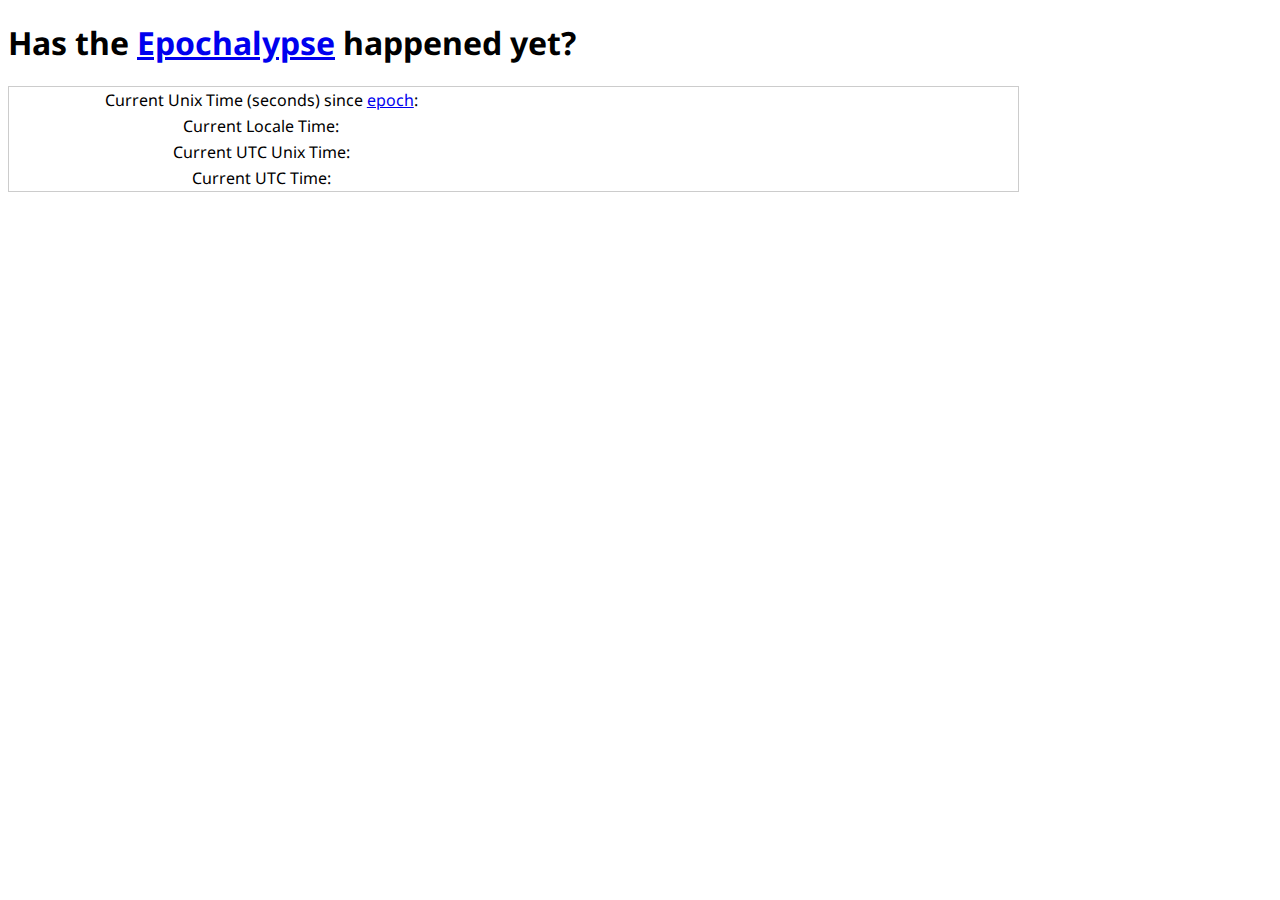
==== index.html @ 72a7f582 "init commit" ====
<!DOCTYPE html>
<html lang="en">

<head>
    <meta charset="UTF-8">
    <meta http-equiv="X-UA-Compatible" content="IE=edge">
    <meta name="viewport" content="width=device-width, initial-scale=1.0">
    <link rel="preconnect" href="https://fonts.googleapis.com">
    <link rel="preconnect" href="https://fonts.gstatic.com" crossorigin>
    <link href="https://fonts.googleapis.com/css2?family=Noto+Sans&display=swap" rel="stylesheet">

    <link rel="stylesheet" href="style.css">

    <script src="script.js"></script>
    <title>Epochalypse?</title>
</head>

<body onload="getCurrentTime()">
    <div class="big">
        <h1>
            Has the <a href="https://en.wikipedia.org/wiki/Year_2038_problem">Epochalypse</a> happened yet?
        </h1>
    </div>
    <div class="primary">
    </div>
    <div>
        <table class="timetable">
            <tr>
                <td>
                    Current Unix Time (seconds) since <a href="https://en.wikipedia.org/wiki/Unix_time">epoch</a>:
                </td>
                <td class="time" id="locale-unix">
                </td>
            </tr>
            <tr>
                <td>
                    Current Locale Time:
                </td>
                <td class="time" id="locale">
                </td>
            </tr>
            <tr>
                <td>
                    Current UTC Unix Time:
                </td>
                <td class="time" id="utc-unix">
                </td>
            </tr>
            <tr>
                <td>
                    Current UTC Time:
                </td>
                <td class="time" id="utc">
                </td>
            </tr>
        </table>
        </h2>
    </div>
</body>

</html>
---- style.css ----
body {
    font-family: 'Noto Sans', sans-serif;
    font-size: 16px;
}

.primary {
    text-align: center;
}

.time {
    font-weight: bold;
}

.timetable {
    text-align: center;
    width: 80%;
    table-layout: fixed;
    border-collapse: collapse;
    border-spacing: 0;
    border: 1px solid #ccc;
    margin: 0 0 1em 0;
    font-size: 1em;
    line-height: 1.5em;
    border-radius: 10%;
}
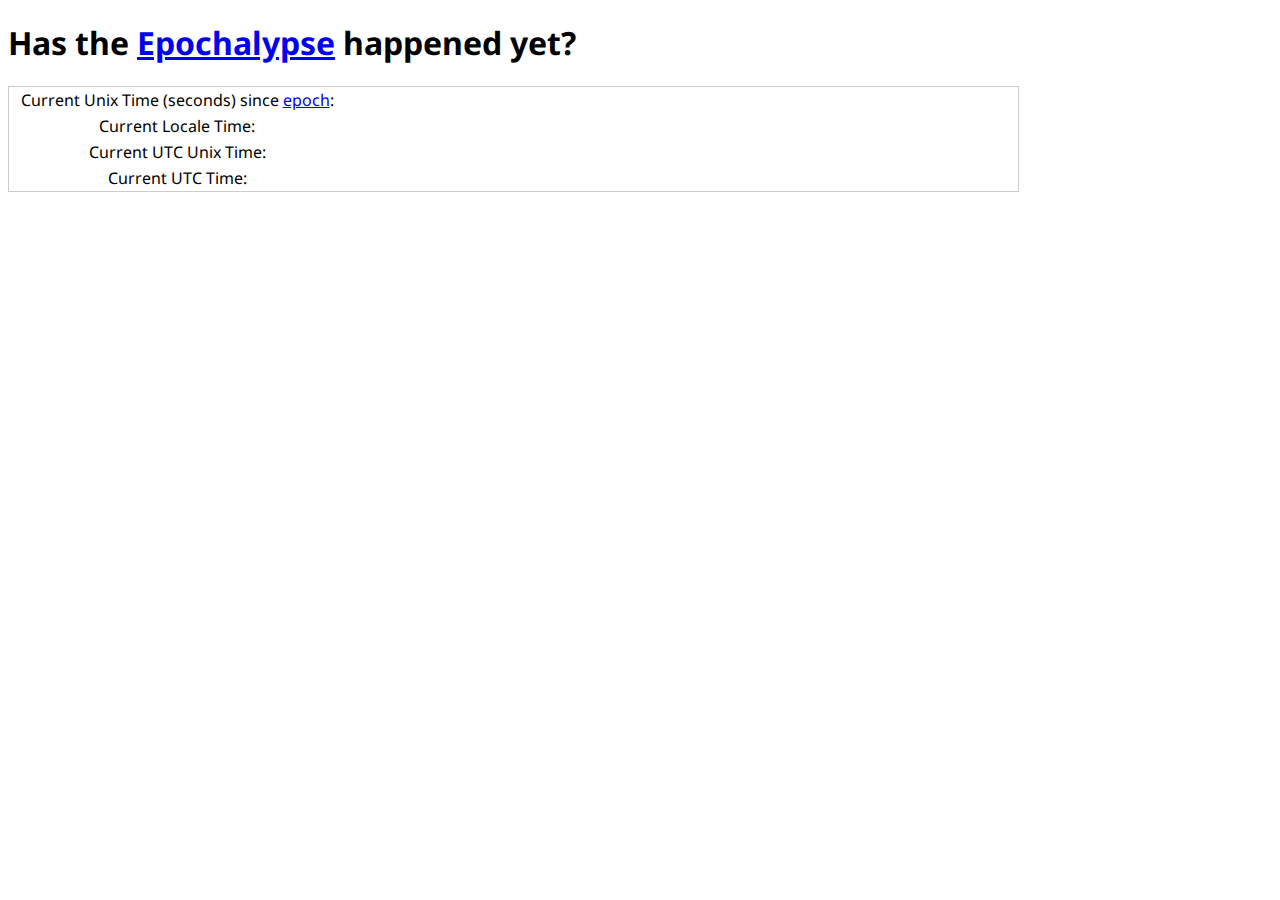
==== commit 986fe133: "add check for epoch" ====
--- a/index.html
+++ b/index.html
@@ -31,6 +31,8 @@
                 </td>
                 <td class="time" id="locale-unix">
                 </td>
+                <td class="time" id="locale-passed">
+                </td>
             </tr>
             <tr>
                 <td>
@@ -45,6 +47,8 @@
                 </td>
                 <td class="time" id="utc-unix">
                 </td>
+                <td class="time" id="utc-passed">
+                </td>
             </tr>
             <tr>
                 <td>
@@ -58,4 +62,4 @@
     </div>
 </body>
 
-</html>+</html>
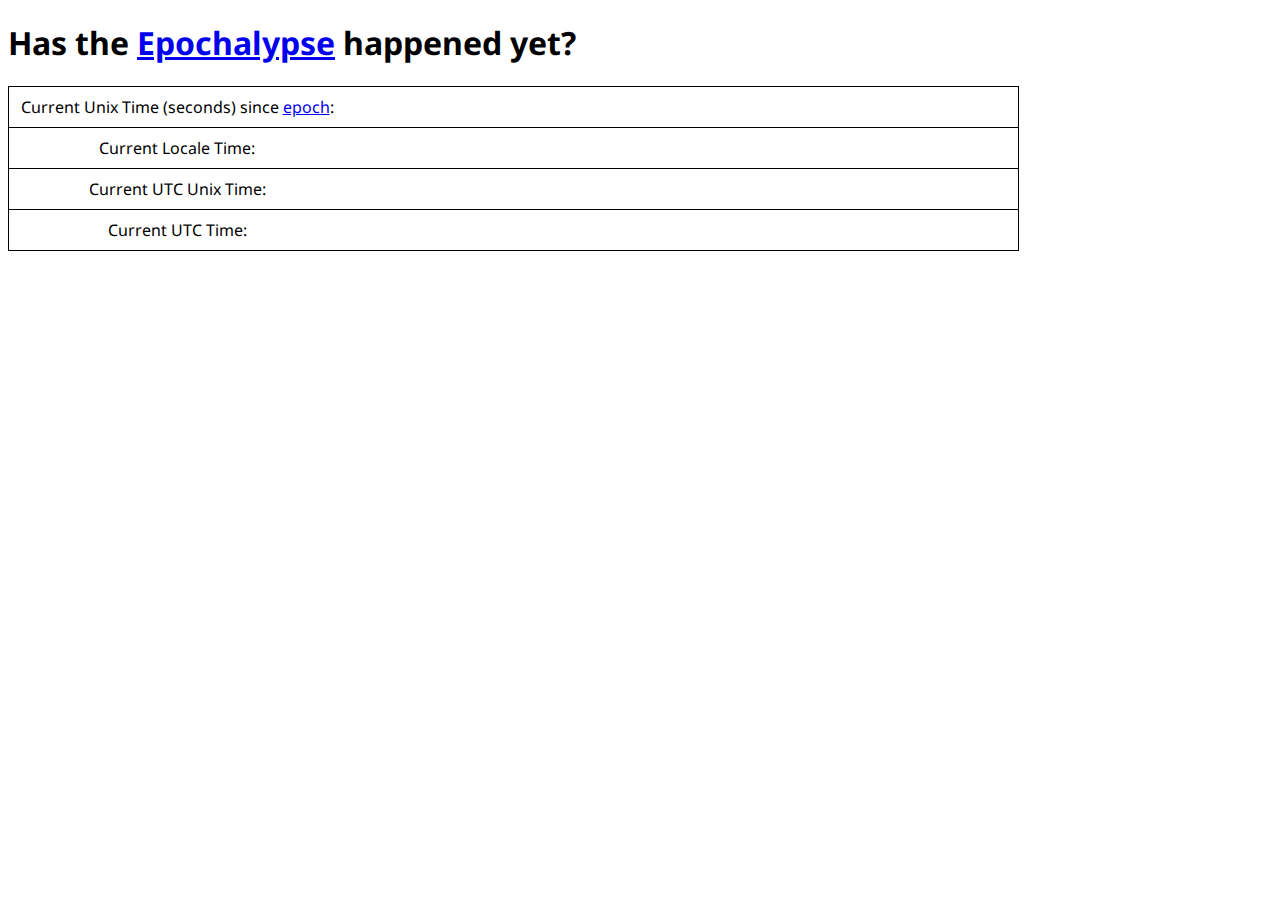
==== commit eaf5f6d7: "fix border" ====
--- a/index.html
+++ b/index.html
@@ -29,32 +29,32 @@
                 <td>
                     Current Unix Time (seconds) since <a href="https://en.wikipedia.org/wiki/Unix_time">epoch</a>:
                 </td>
-                <td class="time" id="locale-unix">
+                <td id="locale-unix">
                 </td>
-                <td class="time" id="locale-passed">
+                <td id="locale-passed">
                 </td>
             </tr>
             <tr>
                 <td>
                     Current Locale Time:
                 </td>
-                <td class="time" id="locale">
+                <td id="locale">
                 </td>
             </tr>
             <tr>
                 <td>
                     Current UTC Unix Time:
                 </td>
-                <td class="time" id="utc-unix">
+                <td id="utc-unix">
                 </td>
-                <td class="time" id="utc-passed">
+                <td id="utc-passed">
                 </td>
             </tr>
             <tr>
                 <td>
                     Current UTC Time:
                 </td>
-                <td class="time" id="utc">
+                <td id="utc">
                 </td>
             </tr>
         </table>
@@ -62,4 +62,4 @@
     </div>
 </body>
 
-</html>
+</html>--- a/style.css
+++ b/style.css
@@ -15,11 +15,17 @@
     text-align: center;
     width: 80%;
     table-layout: fixed;
+    border: 1px solid black;
     border-collapse: collapse;
     border-spacing: 0;
-    border: 1px solid #ccc;
     margin: 0 0 1em 0;
     font-size: 1em;
     line-height: 1.5em;
     border-radius: 10%;
+}
+
+.timetable td {
+    border-top: 1px solid black;
+    border-bottom: 1px solid black;
+    padding: 0.5em;
 }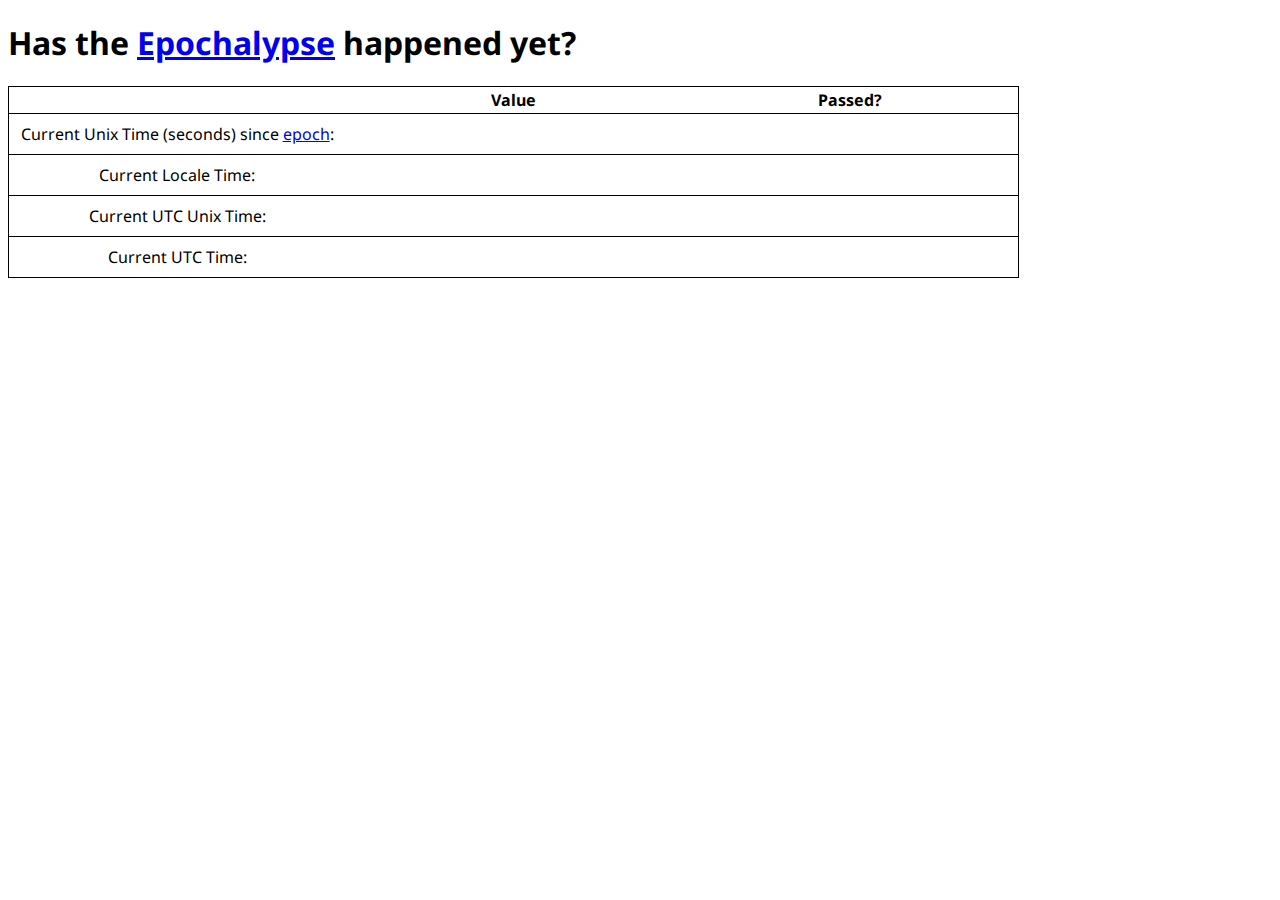
==== commit 70854c6c: "add headings" ====
--- a/index.html
+++ b/index.html
@@ -25,6 +25,16 @@
     </div>
     <div>
         <table class="timetable">
+            <tr>
+                <th>
+                </th>
+                <th>
+                    Value
+                </th>
+                <th>
+                    Passed?
+                </th>
+            </tr>
             <tr>
                 <td>
                     Current Unix Time (seconds) since <a href="https://en.wikipedia.org/wiki/Unix_time">epoch</a>:
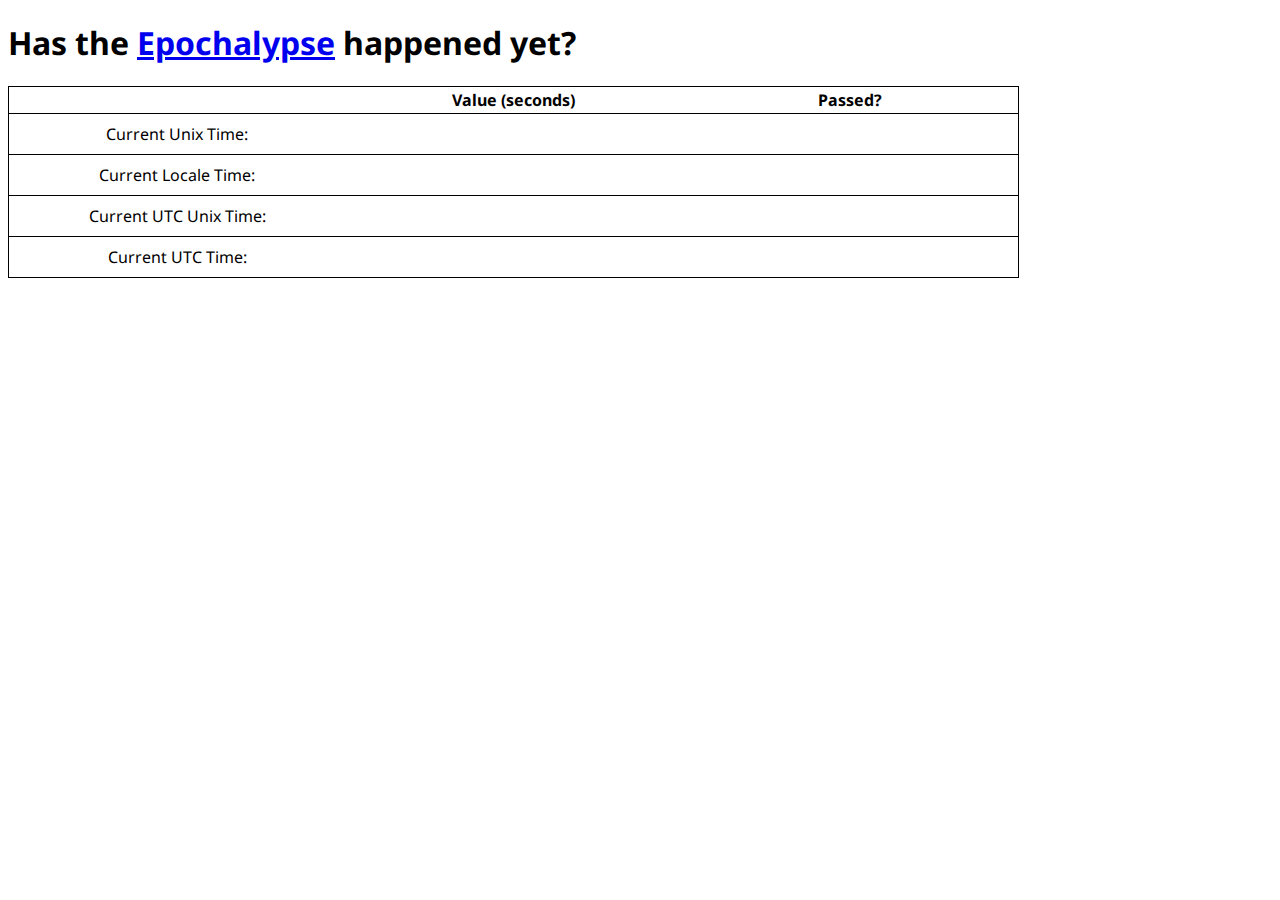
==== commit 565510a7: "move "seconds"" ====
--- a/index.html
+++ b/index.html
@@ -29,7 +29,7 @@
                 <th>
                 </th>
                 <th>
-                    Value
+                    Value (seconds)
                 </th>
                 <th>
                     Passed?
@@ -37,7 +37,7 @@
             </tr>
             <tr>
                 <td>
-                    Current Unix Time (seconds) since <a href="https://en.wikipedia.org/wiki/Unix_time">epoch</a>:
+                    Current Unix Time:
                 </td>
                 <td id="locale-unix">
                 </td>
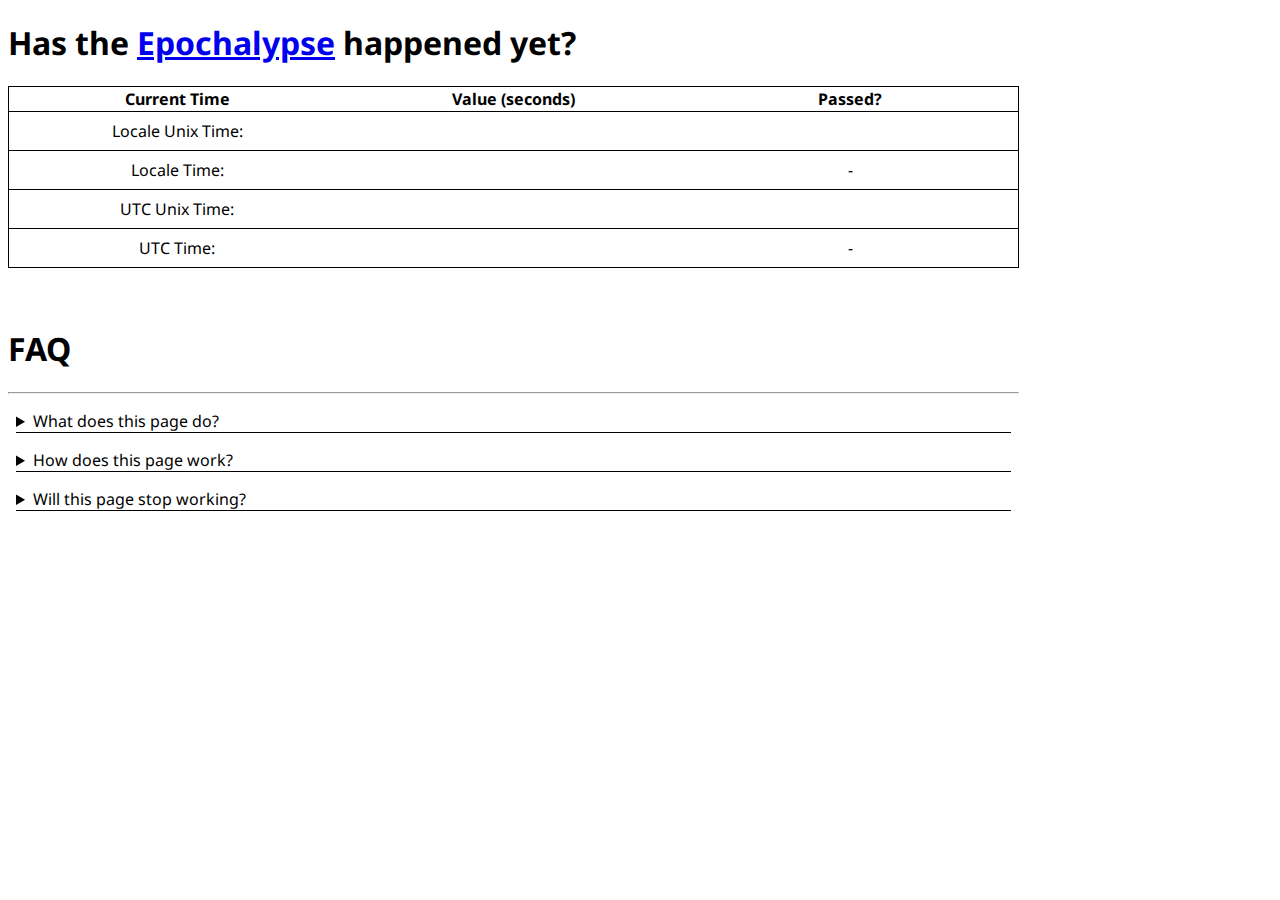
==== commit d05fb42e: "add to layout" ====
--- a/index.html
+++ b/index.html
@@ -27,6 +27,7 @@
         <table class="timetable">
             <tr>
                 <th>
+                    Current Time
                 </th>
                 <th>
                     Value (seconds)
@@ -37,7 +38,7 @@
             </tr>
             <tr>
                 <td>
-                    Current Unix Time:
+                    Locale Unix Time:
                 </td>
                 <td id="locale-unix">
                 </td>
@@ -46,14 +47,17 @@
             </tr>
             <tr>
                 <td>
-                    Current Locale Time:
+                    Locale Time:
                 </td>
                 <td id="locale">
+                </td>
+                <td>
+                    -
                 </td>
             </tr>
             <tr>
                 <td>
-                    Current UTC Unix Time:
+                    UTC Unix Time:
                 </td>
                 <td id="utc-unix">
                 </td>
@@ -62,14 +66,58 @@
             </tr>
             <tr>
                 <td>
-                    Current UTC Time:
+                    UTC Time:
                 </td>
                 <td id="utc">
+                </td>
+                <td>
+                    -
                 </td>
             </tr>
         </table>
         </h2>
     </div>
+    <div class="main-text">
+        <br>
+        <h1>
+            FAQ
+        </h1>
+        <hr>
+        <details>
+            <summary>
+                What does this page do?
+            </summary>
+            <p>
+                This page displays the current time in UTC and your local time, as well as the Unix time in both. It
+                also displays whether or not the Unix time has passed the 32-bit limit of 2,147,483,647 seconds since
+                January 1, 1970 which is <a href="https://en.wikipedia.org/wiki/Year_2038_problem" target="_blank"
+                    rel="noopener noreferrer">the Year 2038 problem</a>.The 32-bit Epoch will stop working on
+                <b>January 19, 2038 at 3:14:07 AM UTC.</b>
+            </p>
+        </details>
+        <details>
+            <summary>
+                How does this page work?
+            </summary>
+            <p>
+                This page uses JavaScript to get the current time and Unix time, and then displays it in the table.
+                The JavaScript uses the <a
+                    href="https://developer.mozilla.org/en-US/docs/Web/JavaScript/Reference/Global_Objects/Date/Date"
+                    target="_blank" rel="noopener noreferrer">
+                    Date object</a> to retrieve the current time.
+            </p>
+        </details>
+        <details>
+            <summary>
+                Will this page stop working?
+            </summary>
+            <p>
+                <a href="http://https://developer.mozilla.org/en-US/docs/Web/JavaScript/Reference/Global_Objects/Number#number_encoding"
+                    target="_blank" rel="noopener noreferrer">No</a>. Javascript is designed to handle 64-bit numbers
+                regardless of web browser as specified by the ECMAScript standard.
+            </p>
+        </details>
+    </div>
 </body>
 
-</html>+</html>
--- a/style.css
+++ b/style.css
@@ -17,15 +17,25 @@
     table-layout: fixed;
     border: 1px solid black;
     border-collapse: collapse;
-    border-spacing: 0;
-    margin: 0 0 1em 0;
-    font-size: 1em;
-    line-height: 1.5em;
-    border-radius: 10%;
 }
 
 .timetable td {
     border-top: 1px solid black;
     border-bottom: 1px solid black;
     padding: 0.5em;
+}
+
+
+.main-text {
+    margin-top: 1em;
+    margin-right: 5em;
+    width: 80%;
+}
+details {
+    padding: 0.5em;
+}
+
+details > summary {
+    border-bottom: 1px solid black;
+    cursor: pointer;
 }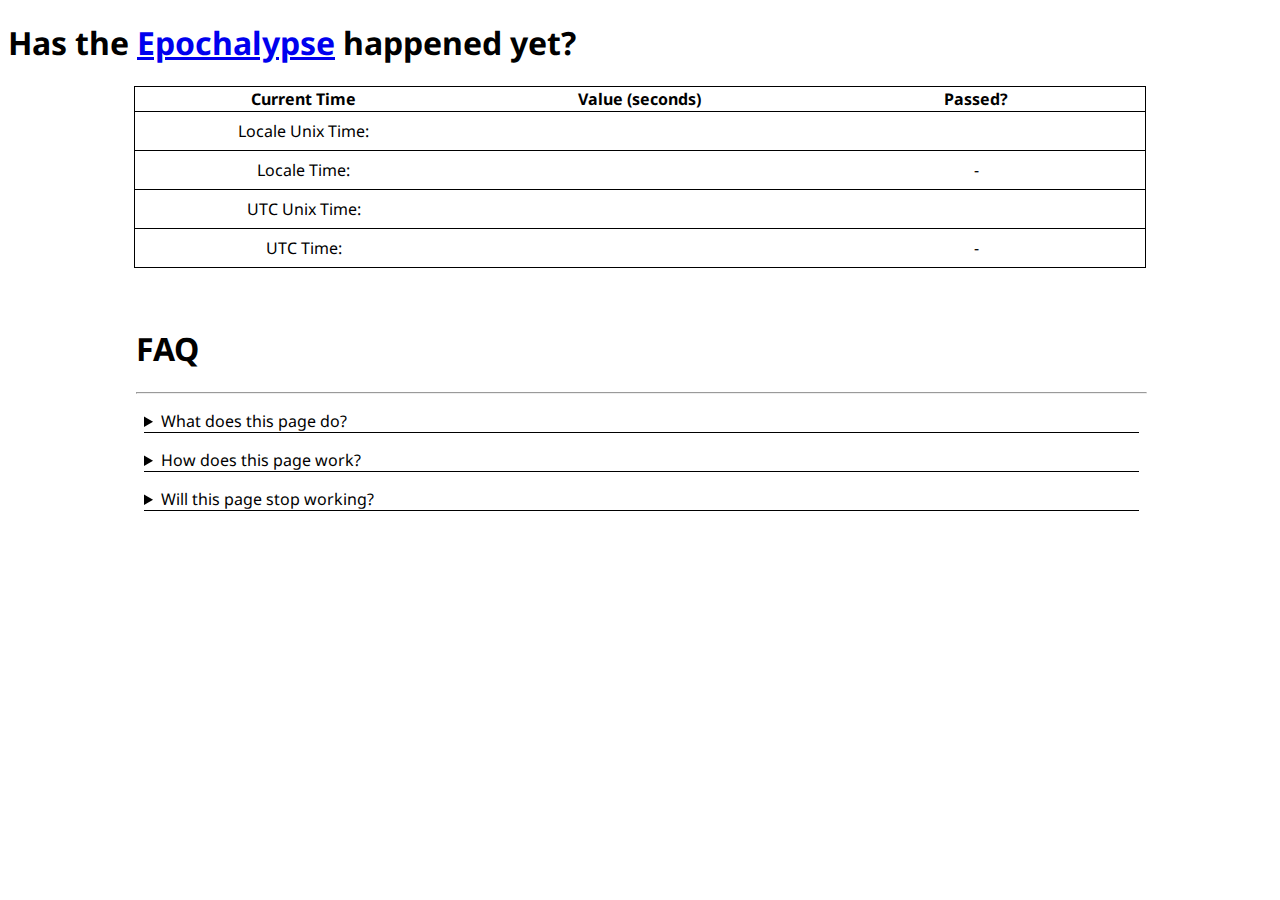
==== commit ac8e2970: "center table" ====
--- a/index.html
+++ b/index.html
@@ -8,6 +8,8 @@
     <link rel="preconnect" href="https://fonts.googleapis.com">
     <link rel="preconnect" href="https://fonts.gstatic.com" crossorigin>
     <link href="https://fonts.googleapis.com/css2?family=Noto+Sans&display=swap" rel="stylesheet">
+    <link href="https://fonts.googleapis.com/css2?family=Noto+Sans+Mono&display=swap" rel="stylesheet">
+
 
     <link rel="stylesheet" href="style.css">
 
@@ -23,7 +25,7 @@
     </div>
     <div class="primary">
     </div>
-    <div>
+    <div class="center">
         <table class="timetable">
             <tr>
                 <th>
@@ -101,10 +103,10 @@
             </summary>
             <p>
                 This page uses JavaScript to get the current time and Unix time, and then displays it in the table.
-                The JavaScript uses the <a
+                The JavaScript uses the <code><a
                     href="https://developer.mozilla.org/en-US/docs/Web/JavaScript/Reference/Global_Objects/Date/Date"
                     target="_blank" rel="noopener noreferrer">
-                    Date object</a> to retrieve the current time.
+                    Date()</a></code>object to retrieve the current time.
             </p>
         </details>
         <details>
@@ -120,4 +122,4 @@
     </div>
 </body>
 
-</html>
+</html>--- a/style.css
+++ b/style.css
@@ -9,6 +9,19 @@
 
 .time {
     font-weight: bold;
+}
+
+.center {
+    display: flex;
+    justify-content: center;
+}
+
+code > a {
+    font-family: 'Noto Sans Mono', monospace;
+    background-color: lightgray;
+    color: red;
+    padding: 0.3em;
+    border-radius: 0.5em;
 }
 
 .timetable {
@@ -28,7 +41,7 @@
 
 .main-text {
     margin-top: 1em;
-    margin-right: 5em;
+    margin-left: 10vw;
     width: 80%;
 }
 details {
